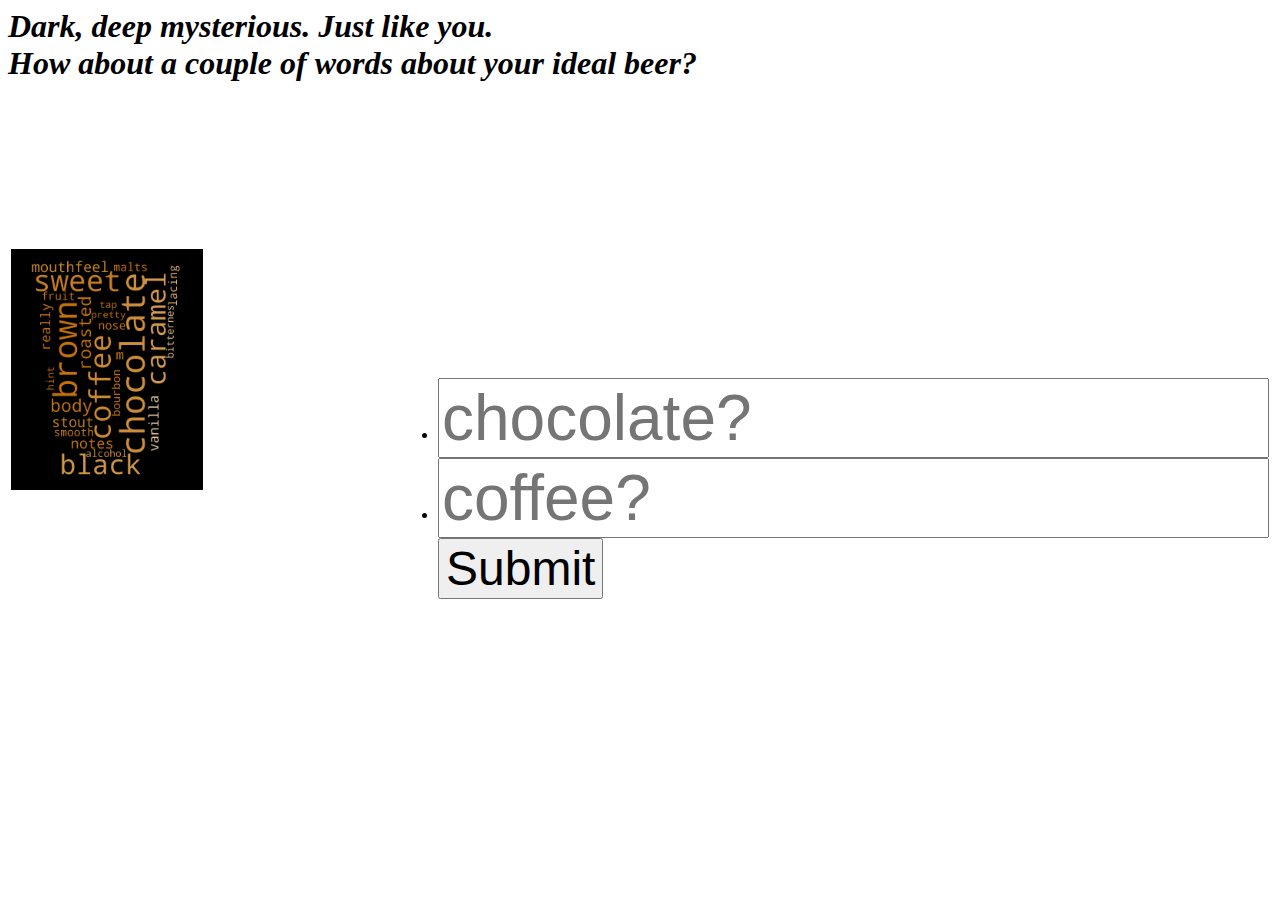
==== FlaskApp/templates/rich_dark.html @ ae06fbb9 "added options to hoppy page. Now need to copy to the rest" ====
<html>

<head>
<meta charset="utf-8">
<meta http-equiv="X-UA-Compatible" content="IE=edge">
<meta name="viewport" content="width=device-width, initial-scale=1">
<meta name="description" content="">
<meta name="author" content="">

<title>California Ale Trail - Hoppy Beers</title>

<!-- Bootstrap Core CSS -->
<link href="../static/css/bootstrap.min.css" rel="stylesheet">

<!-- Custom CSS -->
<link href="../static/css/stylish-portfolio.css" rel="stylesheet">

<!-- Custom Fonts -->
<link href="../static/font-awesome/css/font-awesome.min.css" rel="stylesheet" type="text/css">
<link href="http://fonts.googleapis.com/css?family=Source+Sans+Pro:300,400,700,300italic,400italic,700italic" rel="stylesheet" type="text/css">

<!-- HTML5 Shim and Respond.js IE8 support of HTML5 elements and media queries -->
<!-- WARNING: Respond.js doesn't work if you view the page via file:// -->
<!--[if lt IE 9]>
                                <script src="https://oss.maxcdn.com/libs/html5shiv/3.7.0/html5shiv.js"></script>
                                <script src="https://oss.maxcdn.com/libs/respond.js/1.4.2/respond.min.js"></script>
                <![endif]-->

</head>

<body>
<!-- Header -->
<header id="top" class="header">
    <div class="text-vertical-center">
        <h1 > <i>Dark, deep mysterious. Just like you.<br> How about a couple of words about your ideal beer?</i> </h1>
        <br>
        <table align="center">
            <tr>
                <td><img src="../static/img/beer_hoppiness_0.png" width=50% align=center></td>
                <td> 
                    <section>
                        <h2 style="color:white; font-size:8em; text-align:left;"><i>Flavors</i></h2>
                        <ul class="input-list style-1 clearfix">
                            <form action="/dark_results" method="POST">
                                <li>
                                <input type="text" name="hop_word_1" style="font-size:4em;" placeholder="chocolate?">
                                </li>
                                <li>
                                <input type="text" name="hop_word_2" style="font-size:4em;" placeholder="coffee?">
                                </li>
                                <input type="submit" style="font-size:3em;"name="hop-word-form" >
		             </form>
                            </ul>
                        </section> 
                    </td>
                </tr>
            </table>
            <br>
        </div>
    </header>
    </body>
</html>
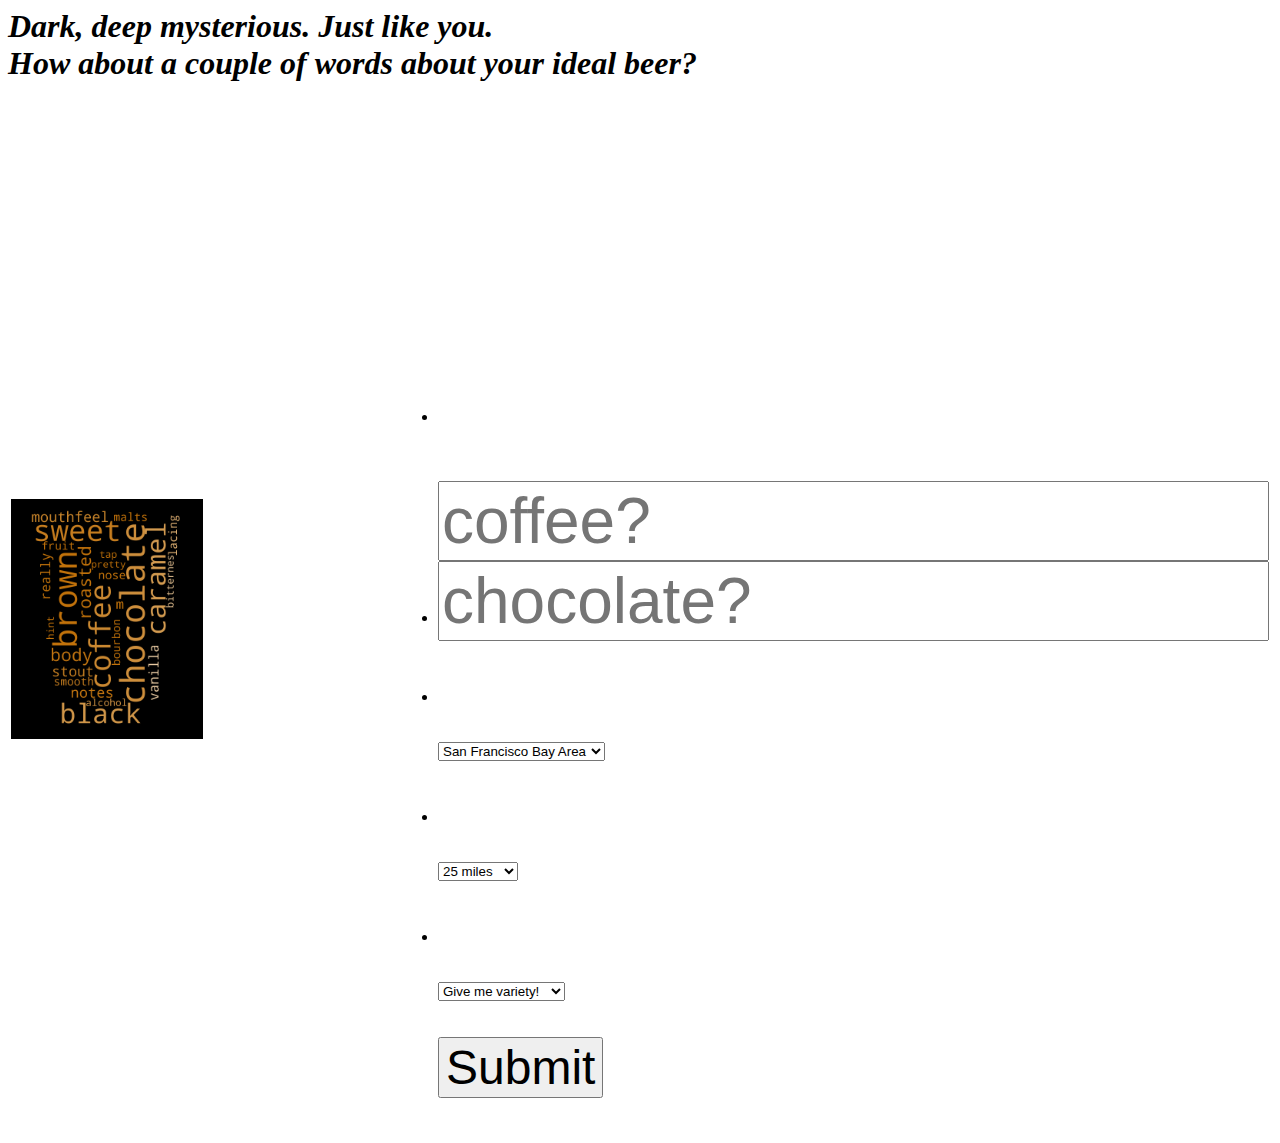
==== commit c6686cdf: "added in brewery seleciton for all styles" ====
--- a/FlaskApp/templates/rich_dark.html
+++ b/FlaskApp/templates/rich_dark.html
@@ -43,13 +43,44 @@
                         <ul class="input-list style-1 clearfix">
                             <form action="/dark_results" method="POST">
                                 <li>
-                                <input type="text" name="hop_word_1" style="font-size:4em;" placeholder="chocolate?">
+                        	<h3 style="color:white; font-size:3em; text-align:left;"><i>Write down two flavors:</i></h3>
+                                <input type="text" name="hop_word_1" style="font-size:4em;" placeholder="coffee?">
                                 </li>
                                 <li>
-                                <input type="text" name="hop_word_2" style="font-size:4em;" placeholder="coffee?">
+                                <input type="text" name="hop_word_2" style="font-size:4em;" placeholder="chocolate?">
                                 </li>
+                                <li>
+                                  <h3 style="color:white; font-size:2em; text-align:left;">Where do you want to drink?</h3> 
+				  <select name="cities">
+                                  <option value="San Francisco">San Francisco Bay Area</option>
+                                  <option value="San Diego">San Diego Area</option>
+                                  <option value="Los Angeles">Los Angeles</option>
+                                  <option value="Torrance">Southern Los Angeles</option>
+                                  <option value="Temecula">Temecula</option>
+                                  <option value="Vista, Escondido, San Marcos">North San Diego County</option>
+                                  </select>
+                                </li>
+                                <li>
+                                  <h3 style="color:white; font-size:2em; text-align:left;">Select a search range:</h3> 
+				  <select name="brewery_radius">
+                                  <option value="25">25 miles</option>
+                                  <option value="5">5 miles</option>
+                                  <option value="10">10 miles</option>
+                                  <option value="50">50 miles</option>
+                                  <option value="100">100 miles</option>
+                                  </select>
+                                </li>
+                                <li>
+                                  <h3 style="color:white; font-size:2em; text-align:left;">Do you want to visit different breweires?</h3> 
+				  <select name="variety_setting">
+                                  <option value="variety">Give me variety!</option>
+                                  <option value="the_best">Give me the best!</option>
+                                  </select>
+                                </li>
+				<br>
+				<br>
                                 <input type="submit" style="font-size:3em;"name="hop-word-form" >
-		             </form>
+				</form>
                             </ul>
                         </section> 
                     </td>
